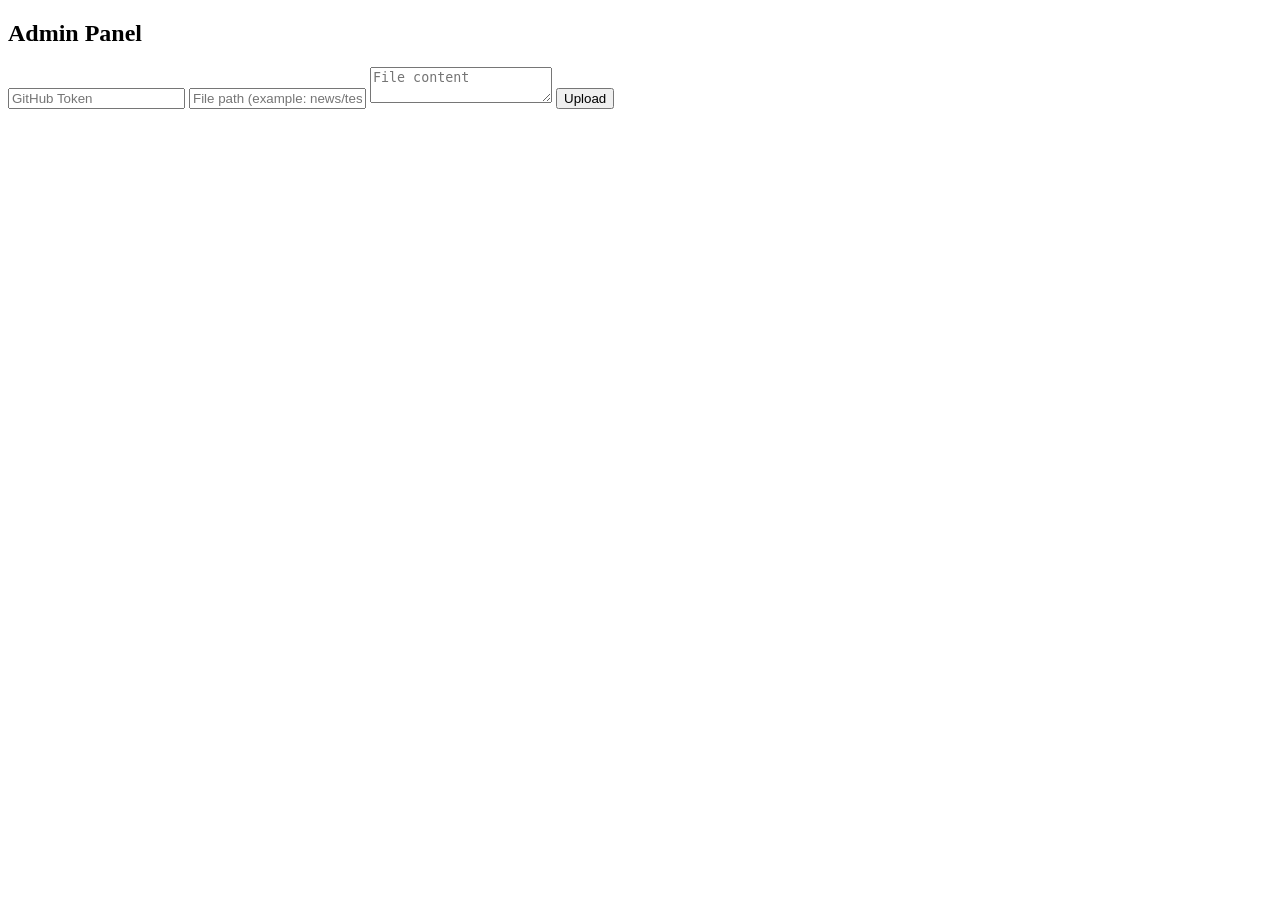
==== admin/index.html @ 0f8c9fe7 "Create index.html" ====
<!DOCTYPE html>
<html>
<head>
<meta charset="UTF-8">
<title>Admin Panel</title>
<link rel="stylesheet" href="style.css">
</head>

<body>

<div class="login">
<h2>Admin Panel</h2>

<input id="token" placeholder="GitHub Token">
<input id="file" placeholder="File path (example: news/test.txt)">

<textarea id="content" placeholder="File content"></textarea>

<button onclick="upload()">Upload</button>

</div>

<script src="script.js"></script>

</body>
</html>
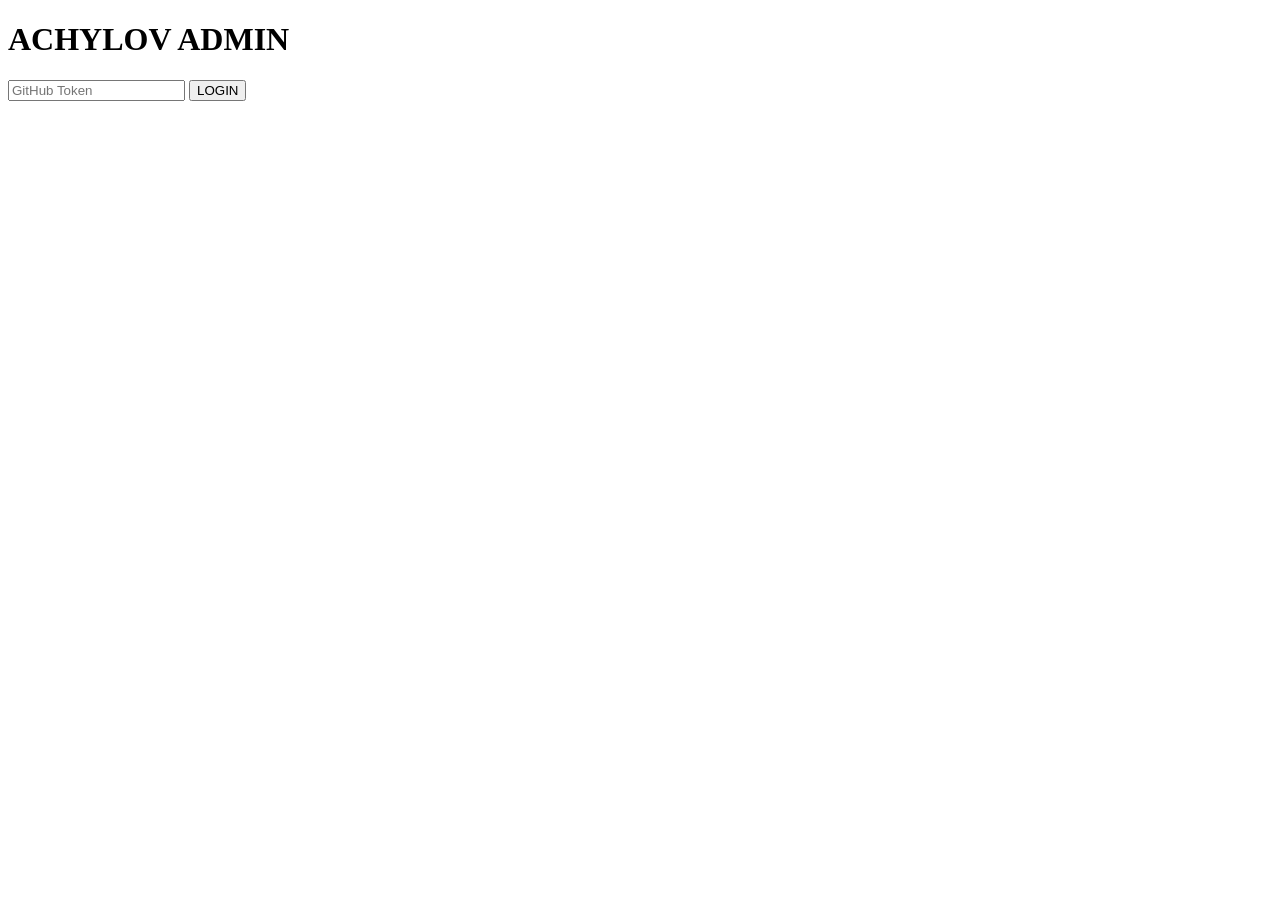
==== commit 132715fa: "Update index.html" ====
--- a/admin/index.html
+++ b/admin/index.html
@@ -2,25 +2,23 @@
 <html>
 <head>
 <meta charset="UTF-8">
-<title>Admin Panel</title>
-<link rel="stylesheet" href="style.css">
+<title>ACHYLOV ADMIN</title>
+<link rel="stylesheet" href="css/style.css">
 </head>
 
 <body>
 
-<div class="login">
-<h2>Admin Panel</h2>
+<div class="login-box">
+
+<h1>ACHYLOV ADMIN</h1>
 
 <input id="token" placeholder="GitHub Token">
-<input id="file" placeholder="File path (example: news/test.txt)">
 
-<textarea id="content" placeholder="File content"></textarea>
-
-<button onclick="upload()">Upload</button>
+<button onclick="login()">LOGIN</button>
 
 </div>
 
-<script src="script.js"></script>
+<script src="js/login.js"></script>
 
 </body>
 </html>
